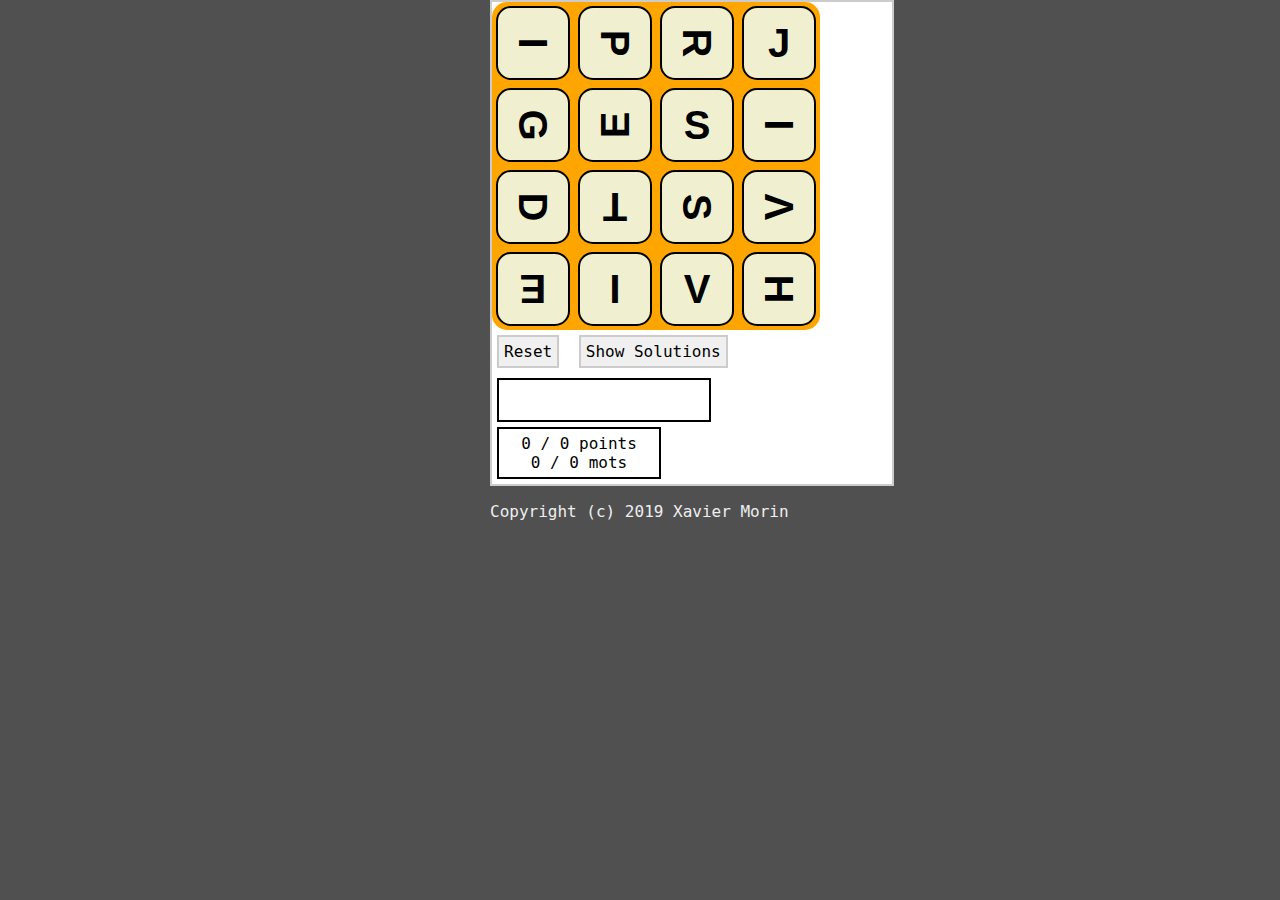
==== index.html @ 7363ff8e "premier commit" ====
<!DOCTYPE HTML>
<html>

<head>
  <title>Boggle</title>
  <!-- <link rel="shorcut icon" href="icon.png" type="image/x-icon"> -->
  <meta charset="UTF-8">

  <!-- meta tags -->
  <meta name="author" content="Xavier Morin">
  <meta name="description" content="Boggle">
  <meta name="keywords" content="Boggle, game, jeu">

  <!-- Open Graph protocol : http://ogp.me/ -->
  <meta property="og:title" content="Boggle">
  <meta property="og:type" content="website">
  <meta property="og:description" content="The game Boggle.">
  <meta property="og:url" content="https://lenaindelaforetmagique.github.io/Boggle/">
  <meta property="og:image" content="http://lenaindelaforetmagique.github.io/Boggle/screenshot.png">

  <!-- Style -->
  <meta name="viewport" content="width=device-width, initial-scale=1.0, user-scalable=no">
  <link rel="stylesheet" href="style.css" />
  <!-- <link href="https://fonts.googleapis.com/css?family=Ubuntu+Mono" rel="stylesheet"> -->
</head>

<body>
  <div id="container">

    <table id="boardgame">
      <tbody id="grid"></tbody>
    </table>
    <div id="resetButton" class="button">Reset</div>
    <div id="solutionButton" class="button">Show Solutions</div>
    <div id="textBox"> </div>
    <div id="scoreCell"> </div>
    <div id="solutionsBox"> </div>

    <!-- <p class="error">Certaines fonctionnalités de cette page ne sont pas prises en compte par votre navigateur, essayez-en un meilleur : Firefox, Chrome par exemple...</p> -->
  </div>
  <footer id="footer">
    <p>
      <a href="https://lenaindelaforetmagique.github.io/" target="_blank"> Copyright (c) 2019 Xavier Morin</a>
    </p>
  </footer>
  <script src="dictionary.js"></script>
  <script src="boardGame.js"></script>
  <script src="script.js"></script>
</body>

</html>
---- style.css ----
html, body {
  font-family: 'Comic sans ms', monospace;
  background-color: #505050;
  margin: auto;
  width: 300px;
}

header {
  color: white;
}

p {
  color: white;
}

.button {
  display: inline-block;
  background: #f0f0f0;
  margin: 5px;
  padding: 5px;
  cursor: pointer;
  border: solid;
  border-width: 2px;
  border-color: #CCCCCC;
}

#textBox {
  /* display: inline-block; */
  background: white;
  margin: 5px;
  padding: 5px;
  cursor: text;
  border: solid;
  border-width: 2px;
  border-color: blackqsdfqsdf;
  height: 30px;
  width: 200px;
  text-align: center;
}

#scoreCell {
  /* display: inline-block; */
  background: white;
  margin: 5px;
  padding: 5px;
  cursor: text;
  border: solid;
  border-width: 2px;
  border-color: blackqsdfqsdf;
  /* height: 30px; */
  width: 150px;
  text-align: center;
}

#container {
  width: 400px;
  /* height: 600px; */
  background: white;
  border: solid;
  border-width: 2px;
  border-color: #CCCCCC;
}

/* -- Boardgame -- */
#boardgame {
  background: orange;
  border-collapse: collapse;
  border-radius: 15px;
}

#grid tr, td {
  padding: 4px;
  /* border: 1px solid black; */
}

#grid div {
  background: #F0F0D0;
  border-width: 2px;
  border-radius: 15px;
  border-style: solid;
  width: 70px;
  height: 70px;
}

#grid p {
  /* vertical-align: middle; */
  line-height: 1;
  text-align: center;
  font-size: 40px;
  font-family: Arial;
  font-weight: bold;
  padding: 0;
  margin: 15px;
  color: black;
}

#textBox.extendable {
  color: #00FFFF;
}

#textBox.ended {
  color: #00FF00;
}

#textBox.partial {
  color: #0000FF;
}

#textBox.false {
  color: #FF0000;
}

#solutionsBox {
  background-color: #f0f0f0;
  width: 100%;
  line-height: 1.2;
  font-size: 10px;
}

.found, .notFound {
  display: inline-block;
  margin: 10px;
  width: 50px;
  /* display: block; */
  padding: 3px;
}

.found {
  background-color: green;
  color: white;
}

.notFound {
  color: gray;
}

/* footer {
  position: absolute;
  top: 95%;
  left: 50%;
  -ms-transform: translate(-50%, -50%);
  transform: translate(-50%, -50%);
} */
a {
  text-decoration: none;
}

a:link {
  color: #EEEEEE;
}

a:visited {
  color: #EEEEEE;
}

a:hover {
  color: gray;
}

a:active {
  color: black;
}
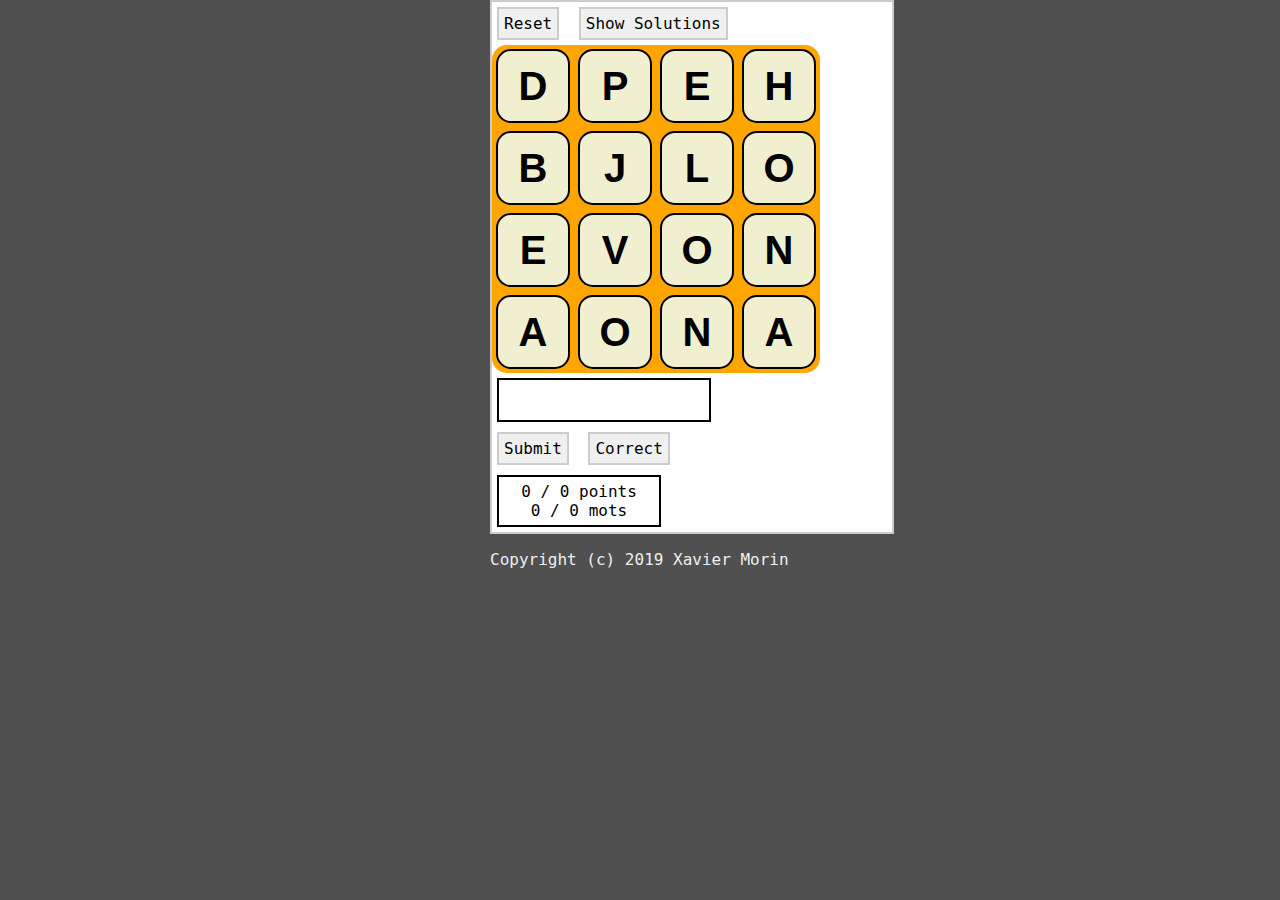
==== commit 7131c407: "added removeWord + click on letters + buttons" ====
--- a/index.html
+++ b/index.html
@@ -26,13 +26,15 @@
 
 <body>
   <div id="container">
-
+    <div id="resetButton" class="button">Reset</div>
+    <div id="solutionButton" class="button">Show Solutions</div>
     <table id="boardgame">
       <tbody id="grid"></tbody>
     </table>
-    <div id="resetButton" class="button">Reset</div>
-    <div id="solutionButton" class="button">Show Solutions</div>
-    <div id="textBox"> </div>
+
+    <div id="textBox"></div>
+    <div id="submitButton" class="button">Submit</div>
+    <div id="bckspButton" class="button">Correct</div>
     <div id="scoreCell"> </div>
     <div id="solutionsBox"> </div>
 
--- a/style.css
+++ b/style.css
@@ -32,7 +32,7 @@
   cursor: text;
   border: solid;
   border-width: 2px;
-  border-color: blackqsdfqsdf;
+  border-color: black;
   height: 30px;
   width: 200px;
   text-align: center;
@@ -80,6 +80,11 @@
   border-style: solid;
   width: 70px;
   height: 70px;
+  cursor: pointer;
+}
+
+#grid div:hover {
+  background: #D0D0C0;
 }
 
 #grid p {
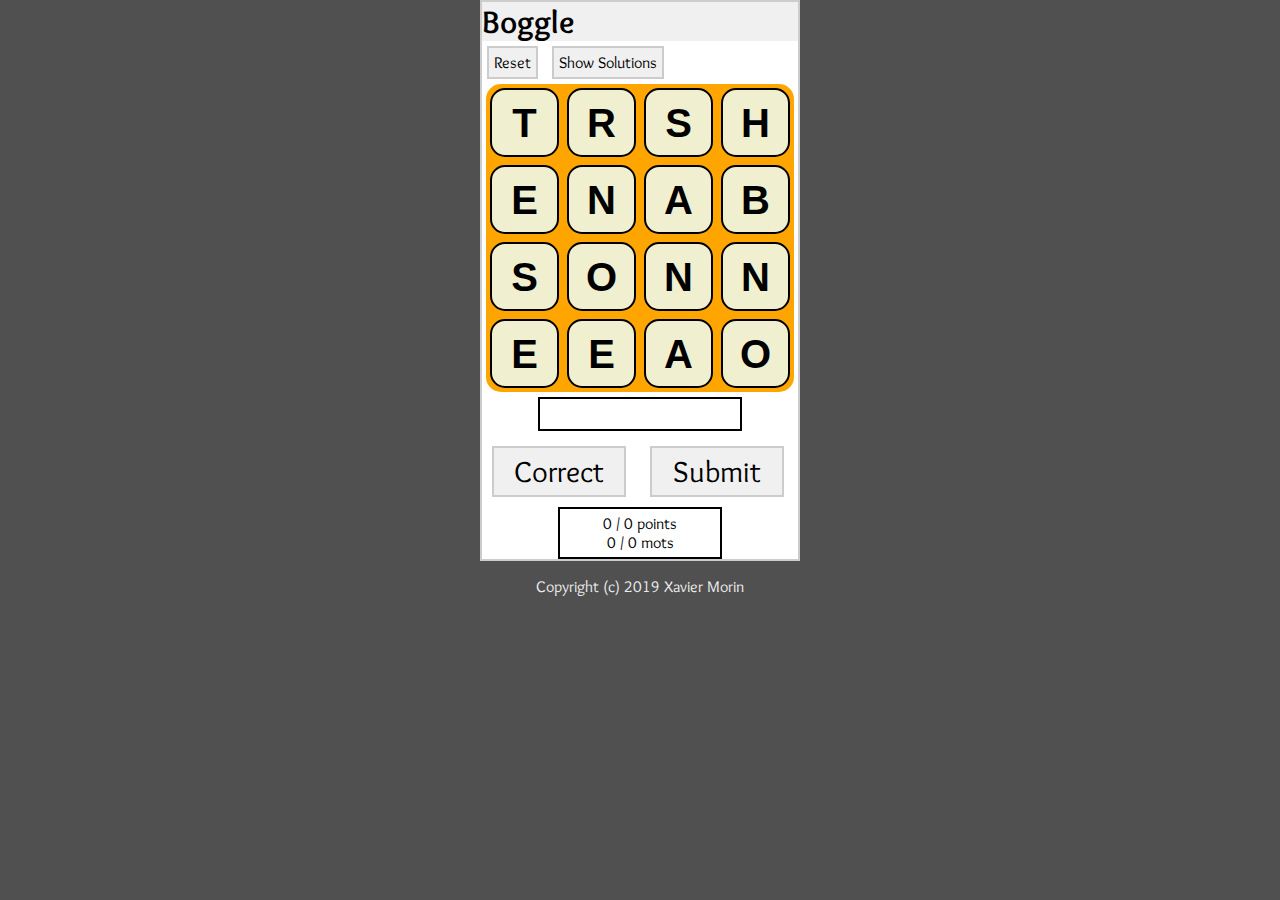
==== commit db98aec6: "style" ====
--- a/index.html
+++ b/index.html
@@ -22,10 +22,13 @@
   <meta name="viewport" content="width=device-width, initial-scale=1.0, user-scalable=no">
   <link rel="stylesheet" href="style.css" />
   <!-- <link href="https://fonts.googleapis.com/css?family=Ubuntu+Mono" rel="stylesheet"> -->
+  <link href="https://fonts.googleapis.com/css?family=Overlock" rel="stylesheet">
 </head>
 
 <body>
+
   <div id="container">
+    <h1>Boggle</h1>
     <div id="resetButton" class="button">Reset</div>
     <div id="solutionButton" class="button">Show Solutions</div>
     <table id="boardgame">
@@ -33,8 +36,10 @@
     </table>
 
     <div id="textBox"></div>
-    <div id="submitButton" class="button">Submit</div>
-    <div id="bckspButton" class="button">Correct</div>
+    <div class="line">
+      <div id="bckspButton" class="button">Correct</div>
+      <div id="submitButton" class="button">Submit</div>
+    </div>
     <div id="scoreCell"> </div>
     <div id="solutionsBox"> </div>
 
--- a/style.css
+++ b/style.css
@@ -1,16 +1,25 @@
 html, body {
-  font-family: 'Comic sans ms', monospace;
+  font-family: 'Overlock', monospace;
   background-color: #505050;
   margin: auto;
-  width: 300px;
+  max-width: 320px;
+  align-items: center;
 }
 
-header {
-  color: white;
+#container {
+  /* width: 100%; */
+  /* height: 600px; */
+  background: white;
+  border: solid;
+  border-width: 2px;
+  border-color: #CCCCCC;
 }
 
-p {
-  color: white;
+h1 {
+  color: black;
+  background-color: #f0f0f0;
+  padding: 0;
+  margin: 0;
 }
 
 .button {
@@ -24,18 +33,21 @@
   border-color: #CCCCCC;
 }
 
-#textBox {
-  /* display: inline-block; */
-  background: white;
-  margin: 5px;
-  padding: 5px;
-  cursor: text;
-  border: solid;
-  border-width: 2px;
-  border-color: black;
-  height: 30px;
-  width: 200px;
+.line {
+  width: 320px;
+  margin: auto;
+}
+
+#submitButton, #bckspButton {
+  font-size: 30px;
+  width: 120px;
   text-align: center;
+  margin: 10px;
+}
+
+table {
+  max-width: 400%;
+  margin: auto;
 }
 
 #scoreCell {
@@ -49,16 +61,8 @@
   border-color: blackqsdfqsdf;
   /* height: 30px; */
   width: 150px;
+  margin: auto;
   text-align: center;
-}
-
-#container {
-  width: 400px;
-  /* height: 600px; */
-  background: white;
-  border: solid;
-  border-width: 2px;
-  border-color: #CCCCCC;
 }
 
 /* -- Boardgame -- */
@@ -78,8 +82,8 @@
   border-width: 2px;
   border-radius: 15px;
   border-style: solid;
-  width: 70px;
-  height: 70px;
+  width: 65px;
+  height: 65px;
   cursor: pointer;
 }
 
@@ -95,8 +99,23 @@
   font-family: Arial;
   font-weight: bold;
   padding: 0;
-  margin: 15px;
+  margin: 12.5px;
   color: black;
+}
+
+#textBox {
+  /* display: inline-block; */
+  background: white;
+  width: 200px;
+  margin: 5px auto;
+  /* padding: auto; */
+  cursor: text;
+  border: solid;
+  border-width: 2px;
+  border-color: black;
+  height: 30px;
+  text-align: center;
+  font-size: 24px;
 }
 
 #textBox.extendable {
@@ -139,13 +158,10 @@
   color: gray;
 }
 
-/* footer {
-  position: absolute;
-  top: 95%;
-  left: 50%;
-  -ms-transform: translate(-50%, -50%);
-  transform: translate(-50%, -50%);
-} */
+footer {
+  text-align: center;
+}
+
 a {
   text-decoration: none;
 }
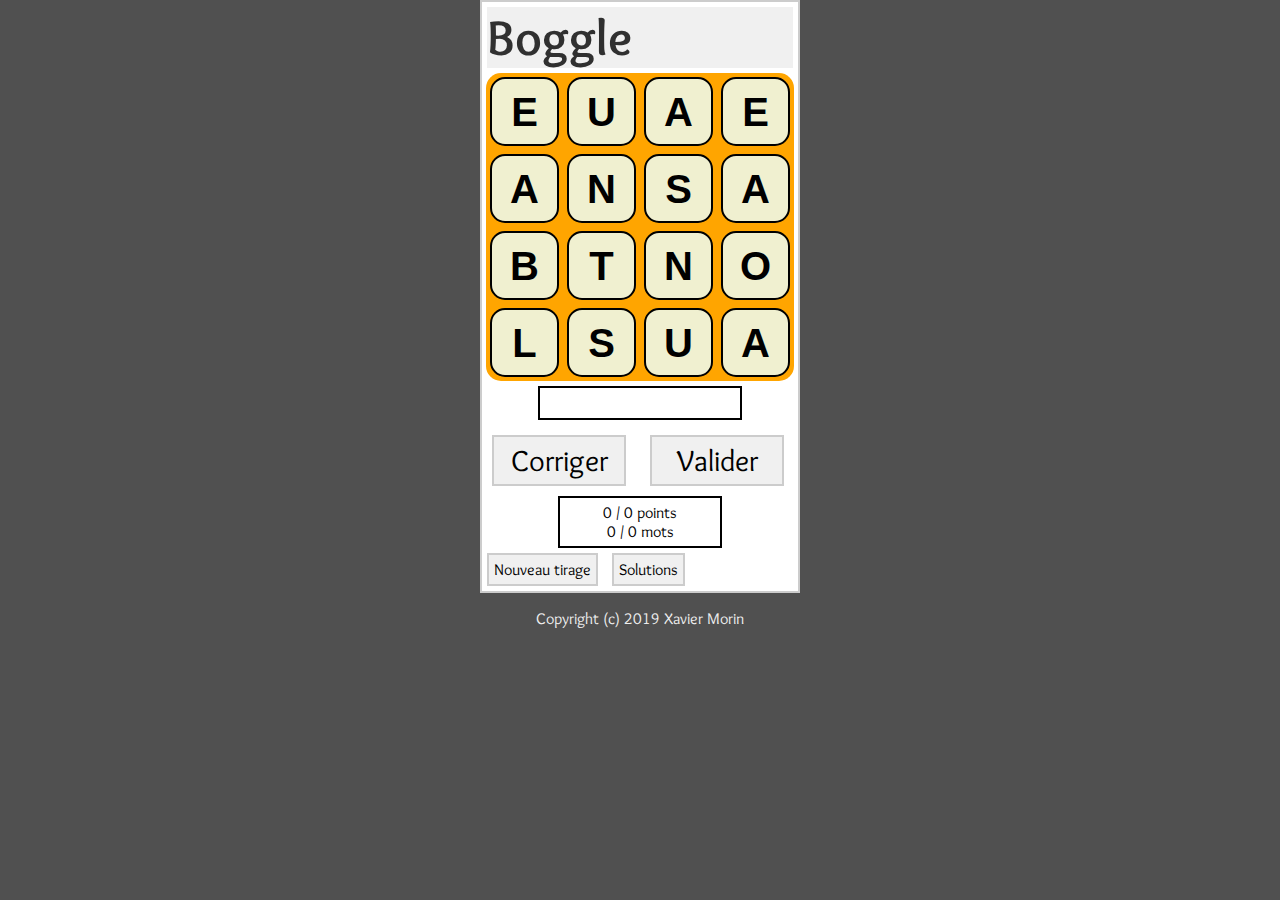
==== commit 2cf7494d: "touchStart>touchEnd mousedown>mouseup" ====
--- a/index.html
+++ b/index.html
@@ -29,20 +29,23 @@
 
   <div id="container">
     <h1>Boggle</h1>
-    <div id="resetButton" class="button">Reset</div>
-    <div id="solutionButton" class="button">Show Solutions</div>
+
     <table id="boardgame">
       <tbody id="grid"></tbody>
     </table>
 
     <div id="textBox"></div>
     <div class="line">
-      <div id="bckspButton" class="button">Correct</div>
-      <div id="submitButton" class="button">Submit</div>
+      <div id="bckspButton" class="button">Corriger</div>
+      <div id="submitButton" class="button">Valider</div>
     </div>
     <div id="scoreCell"> </div>
+
+    <div class="line">
+      <div id="resetButton" class="button">Nouveau tirage</div>
+      <div id="solutionButton" class="button">Solutions</div>
+    </div>
     <div id="solutionsBox"> </div>
-
     <!-- <p class="error">Certaines fonctionnalités de cette page ne sont pas prises en compte par votre navigateur, essayez-en un meilleur : Firefox, Chrome par exemple...</p> -->
   </div>
   <footer id="footer">
--- a/style.css
+++ b/style.css
@@ -16,10 +16,11 @@
 }
 
 h1 {
-  color: black;
+  color: #303030;
   background-color: #f0f0f0;
-  padding: 0;
-  margin: 0;
+  padding: 0px;
+  margin: 5px;
+  font-size: 50px;
 }
 
 .button {
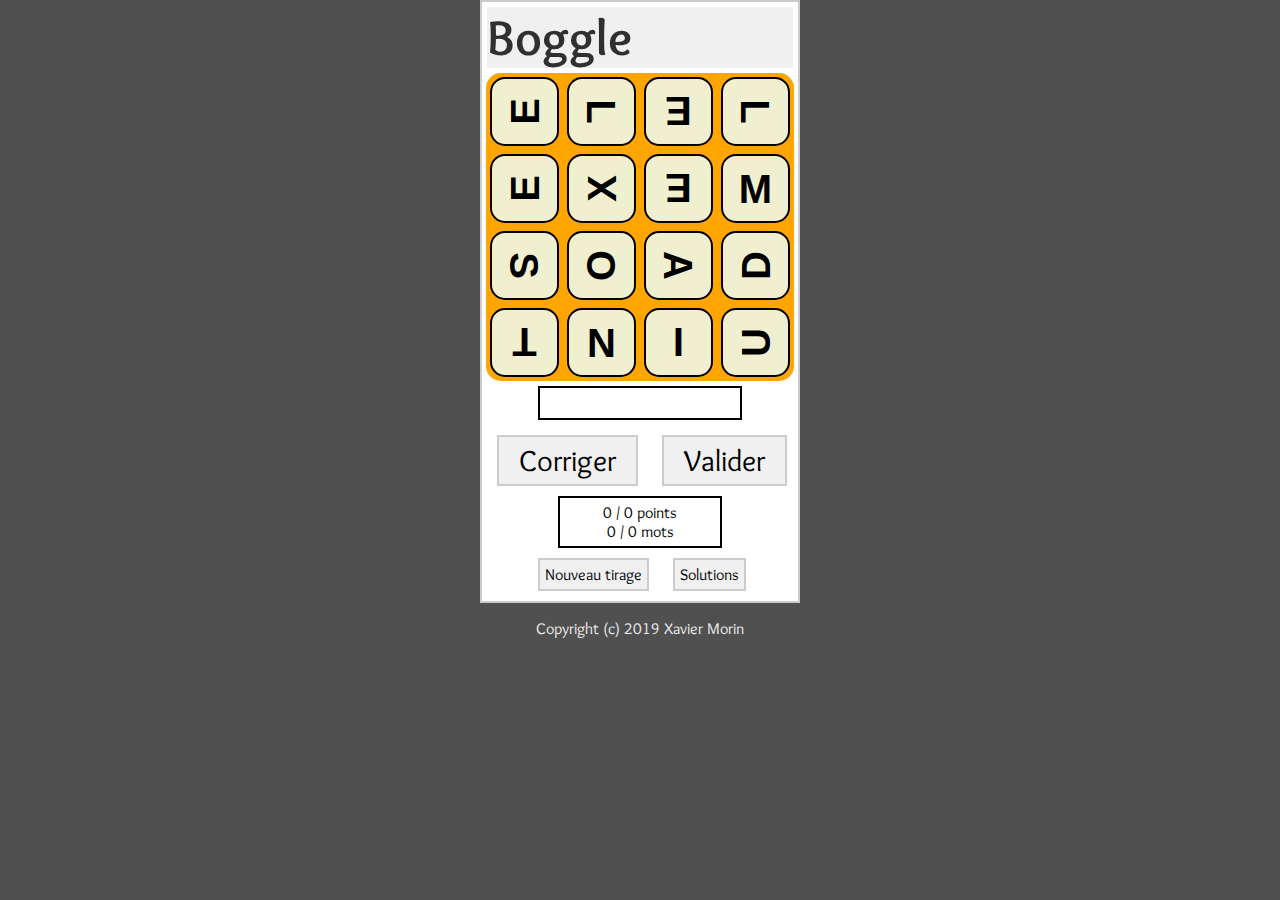
==== commit db357c0f: "minor styling" ====
--- a/index.html
+++ b/index.html
@@ -14,7 +14,7 @@
   <!-- Open Graph protocol : http://ogp.me/ -->
   <meta property="og:title" content="Boggle">
   <meta property="og:type" content="website">
-  <meta property="og:description" content="The game Boggle.">
+  <meta property="og:description" content="Le jeu Boggle.">
   <meta property="og:url" content="https://lenaindelaforetmagique.github.io/Boggle/">
   <meta property="og:image" content="http://lenaindelaforetmagique.github.io/Boggle/screenshot.png">
 
@@ -50,7 +50,7 @@
   </div>
   <footer id="footer">
     <p>
-      <a href="https://lenaindelaforetmagique.github.io/" target="_blank"> Copyright (c) 2019 Xavier Morin</a>
+      <a href="https://lenaindelaforetmagique.github.io/" target="_blank">Copyright (c) 2019 Xavier Morin</a>
     </p>
   </footer>
   <script src="dictionary.js"></script>
--- a/style.css
+++ b/style.css
@@ -26,7 +26,7 @@
 .button {
   display: inline-block;
   background: #f0f0f0;
-  margin: 5px;
+  margin: 10px;
   padding: 5px;
   cursor: pointer;
   border: solid;
@@ -37,13 +37,12 @@
 .line {
   width: 320px;
   margin: auto;
+  text-align: center;
 }
 
 #submitButton, #bckspButton {
   font-size: 30px;
-  width: 120px;
-  text-align: center;
-  margin: 10px;
+  padding: 5px 20px;
 }
 
 table {
@@ -139,7 +138,7 @@
   background-color: #f0f0f0;
   width: 100%;
   line-height: 1.2;
-  font-size: 10px;
+  font-size: 12px;
 }
 
 .found, .notFound {
